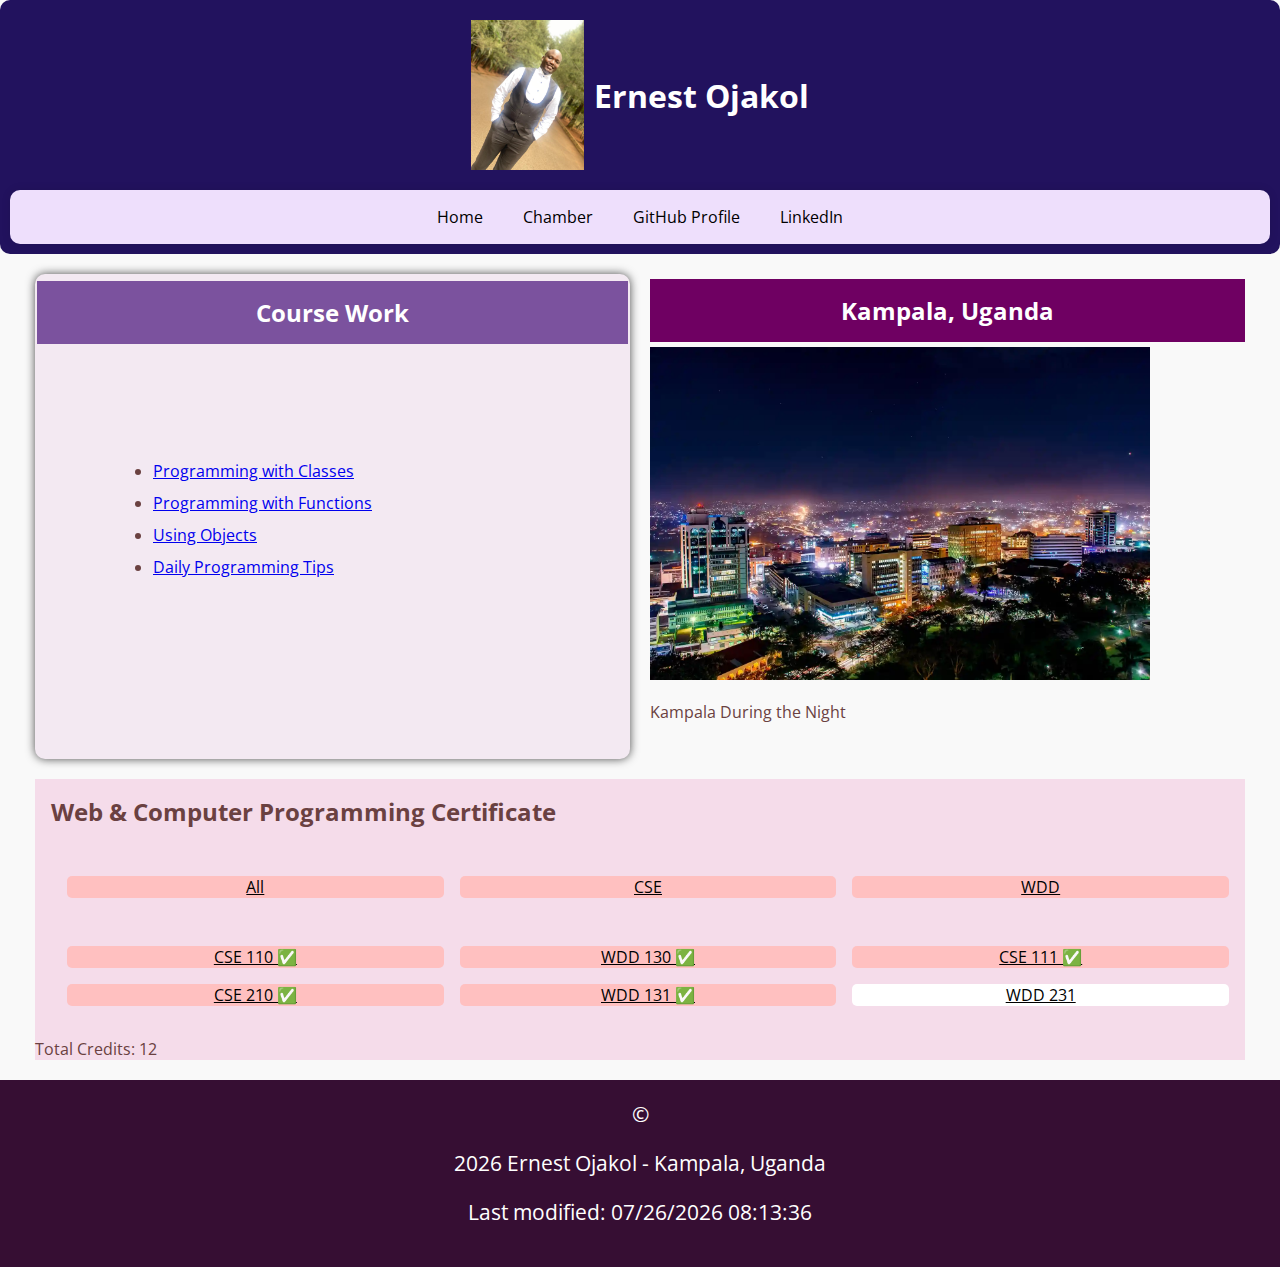
==== index.html @ bb29ffbb "wdd231 first submission" ====
<!DOCTYPE html>
<html lang="en">

<head>
    <meta charset="utf-8">
    <meta name="viewport" content="width=device-width,initial-scale=1.0">
    <title>WDD 231 - Ernest Ojakol</title>
    <meta name="description" content="WDD 131 - Dynamic Web Fundamentals - Ernest Ojakol - Home Page">
    <meta name="author" content="Ernest Ojakol">
    <link rel="stylesheet" href="styles/base.css">
    <link href="https://fonts.googleapis.com/css2?family=Open+Sans:ital,wght@0,300..800;1,300..800&display=swap"
        rel="stylesheet">
    <script defer src="scripts/getdates.js"></script>
</head>

<body>
    <header>
        <img src="images/ernest.jpeg" alt="Ernest Ojakol">
        <h1>Ernest Ojakol</h1>
        <div class="hamburger">
            <div class="line"></div>
            <div class="line"></div>
            <div class="line"></div>
        </div>
        <nav>
            <a href="index.html" target="_blank">Home</a>
            <a href="" target="_blank">Chamber</a>
            <a href="https://github.com/ernest-ojakol" target="_blank">GitHub Profile</a>
            <a href="https://www.linkedin.com/in/ernest-ojakol/" target="_blank">LinkedIn</a>
        </nav>
    </header>
    <main>
        <section class="card">
            <h2>Course Work</h2>
            <ul>
                <li><a href="#" target="_blank">Programming with Classes</a></li>
                <li><a href="#" target="_blank">Programming with Functions</a></li>
                <li><a href="#" target="_blank">Using Objects</a></li>
                <li><a href="#" target="_blank">Daily Programming Tips</a></li>
            </ul>
        </section>
        <section class="resources">
            <h2>Kampala, Uganda</h2>
            <img src="images/Night_kla.webp" alt="Ernest Ojakol">
            <p>Kampala During the Night</p>
        </section>

        <section class="courses-card">
            <aside class="aside-card">
                <h2>Web & Computer Programming Certificate</h2>
                <div class="all-courses"></div>
                <ul>
                    <li id="all-courses"><a href="#" target="_blank">All</a></li>
                    <li id="cse-courses"><a href="#" target="_blank">CSE</a></li>
                    <li id="wdd-courses"><a href="#" target="_blank">WDD</a></li>
                </ul>
                <div class="course">
                    <ul id="course-list">
                        <!-- Course items will be dynamically added here -->
                    </ul>
                    <div class="total-credits">Total Credits: 0</div>
                </div>
            </aside>
        </section>
    </main>
    <footer>
        &copy;<p></p>
        <p></p>
    </footer>
</body>

</html>
---- styles/base.css ----
body {
    display: grid;
    grid-template-rows: auto 1fr auto;
    grid-template-columns: 1fr;
    height: 100vh;
    margin: 0;
    font-family: 'Open Sans', serif;
    background-color: #f9f9f9;
    color: #6a4141;
}

header {
    display: flex;
    background-color: #22125e;
    text-align: center;
    color: #ffffff;
    border-radius: 10px;
    align-items: center;
    justify-content: center;
    flex-wrap: wrap;
    padding:10px;
}

header img{
    margin-right: 10px;
    margin-top: 10px;
    margin-bottom: 10px;
    height: 150px;
}

header h1{
    margin: 0;
}

main {
    display: grid;
    grid-template-columns: 1fr 1fr;
    gap: 20px;
}

.card {
    /* grid-column: auto; */
    background-color: #f3e9f2;
    padding: 2px;
    border-radius: 10px;
    border-color: black;
    box-shadow: 0 0 10px rgba(0, 0, 0, 0.7);
    /* display: grid;
    grid-template-columns: 3fr 1fr; */
    /* align-items: center; */
}

.card h2 {
    font-size: 1.5rem;
    margin-bottom: 5px;
    margin-top: 5px;
    background-color: #39006fa5;
    color: white;
    padding: 15px;
    text-align: center;
}

.card ul {
    list-style: none;
    /* padding: 0;*/
    margin: 100px;
    text-align: center;
}

.card li {
    margin-bottom: 10px;
    list-style-type: disc;
    width: fit-content;
}

footer {
    background-color: #360e33;
    padding: 20px;
    text-align: center;
    color: #ffffff;
    font-size: 1.3rem;
}

footer img {
    height: 15px;
    background-color: #8B0000;
}

nav {
    background-color: #eedffc;
    padding: 1em;
    text-align: center;
    border-radius: 10px;
    box-shadow: 0 0 10px rgba(0, 0, 0, 0.1);
    margin-top: 10px;
    width: 100%;
    display:flex;
    justify-content: center;
}

nav a {
    text-decoration: none;
    color: #000000;
    margin: 0 20px;
    transition: color 0.2s ease;
}

nav a:hover {
    color: #43494f;
    border-top: 2px solid #333;
}

nav a.active {
    color: #007bff;
    border-bottom: 2px solid #007bff;
}

nav.active{
    display: block;
}

.resources {
    margin-bottom: 20px;
    justify-content: center;
    align-items: center;
}

.resources img{
    width: 500px;
    height: auto;
}

.resources ul {
    list-style: none;
    margin: 100px;
    text-align: center;
}

.resources li {
    margin-bottom: 10px;
    list-style-type: disc;
    width: fit-content;
}

.resources a {
    text-decoration: none;
    color: #337ab7;
    transition: color 0.2s ease;
}

.resources a:hover {
    color: #23527c;
}

.resources h2 {
    font-size: 1.5rem;
    margin-bottom: 5px;
    margin-top: 5px;
    background-color: #6f0062;
    color: white;
    padding: 15px;
    text-align: center;
}

main {
    width: 1250px;
    margin: 0 auto;
    padding: 20px;
    box-sizing: border-box;
}

.coursecards {
    padding-top: 25px;
    padding-bottom: 25px;
    display: grid;
    grid-template-columns: repeat(3, 1fr);
    gap: 20px;
}

ul {
    list-style-type: square;
    padding: 1rem;
    transition: all 0.3s ease-in-out;
}

aside ul {
    margin-left: 1rem;
    transition: all 0.3s ease-in-out;
}

section.courses-card {
    grid-area: courses-card;
    grid-column: 1 / 3;
    width: 100%;
    transition: all 0.3s ease-in-out;
}

aside.aside-card {
    background: rgb(245, 220, 234);
    transition: all 0.3s ease-in-out;
}

aside.aside-card ul li {
    text-decoration: none;
    transition: all 0.3s ease-in-out;
}

aside.aside-card h2 {
    width: 100%;
    padding: 1rem;
    margin: 0;
    box-sizing: border-box;
    transition: all 0.3s ease-in-out;
}

aside.aside-card a {
    color: black;
    transition: all 0.3s ease-in-out;
}

.courses-card ul {
    list-style-type: none;
    display: flex;
    flex-wrap: wrap;
    gap: 1rem;
    transition: all 0.3s ease-in-out;
}

.courses-card ul li {
    flex: 1 1 calc(33.333% - 3rem);
    background: rgb(255, 192, 192);
    border: rgb(210, 202, 191);
    border-radius: 5px;
    cursor: pointer;
    transition: background-color 0.3s ease;
}

.courses-card ul li a:hover,
.courses-card .course ul li a:hover {
    color: #9f9f9f;
}

.courses-card aside.card>ul li:nth-child(-n+3) a {
    background-color: rgb(155, 248, 255);
    color: rgba(171, 255, 220, 0.664);
    transition: all 0.3s ease-in-out;

}

.courses-card ul li a {
    display: block;
    width: 100%;
    height: 100%;
    text-align: center;
    transition: all 0.3s ease-in-out;
}

.hamburger {
    display: none;
    cursor: pointer;
    flex-direction: column;
    gap: 5px;
    margin-right: 15px;
}

.hamburger .line {
    width: 30px;
    height: 3px;
    background-color: #fff;
}

@media (max-width: 768px) {
    nav {
        display: none;
        flex-direction: column;
        gap: 15px;
        position: absolute;
        top: 60px;
        right: 0;
        background-color: #eedffc;
        width: 100%;
        padding: 20px 0;
        border-radius: 10px 0 0 10px;
    }

    .hamburger {
        display: flex;
    }

    nav.active {
        display: flex;
    }

    header {
        flex-direction: column;
        align-items: center;
    }

    main {
        display: block;
        width: 100%;
    }

    .card,
    .resources,
    .courses-card {
        margin: 20px 0;
        padding: 10px;
        width: 100%;
    }

    .card h2,
    .resources h2,
    .courses-card h2 {
        font-size: 1.25rem;
        padding: 10px;
    }

    .card ul,
    .resources ul {
        margin: 0;
        padding: 0;
    }

    .card li,
    .resources li {
        font-size: 0.9rem;
        margin-bottom: 10px;
    }

    .courses-card ul {
        flex-direction: column;
    }

    .total-credits {
        font-size: 1rem;
    }

    .course{
        padding: 0;
    }

    .aside-card {
        width: 100%;
    }

    #all-courses,
    #cse-courses,
    #wdd-courses {
        display: block;
        margin-bottom: 10px;
    }

    #course-list {
        padding: 0;
        list-style: none;
    }

    .total-credits {
        font-size: 14px;
        margin-top: 10px;
    }

    .resources{
        order:2;
    }

    .card {
        order: 1;
    }
}
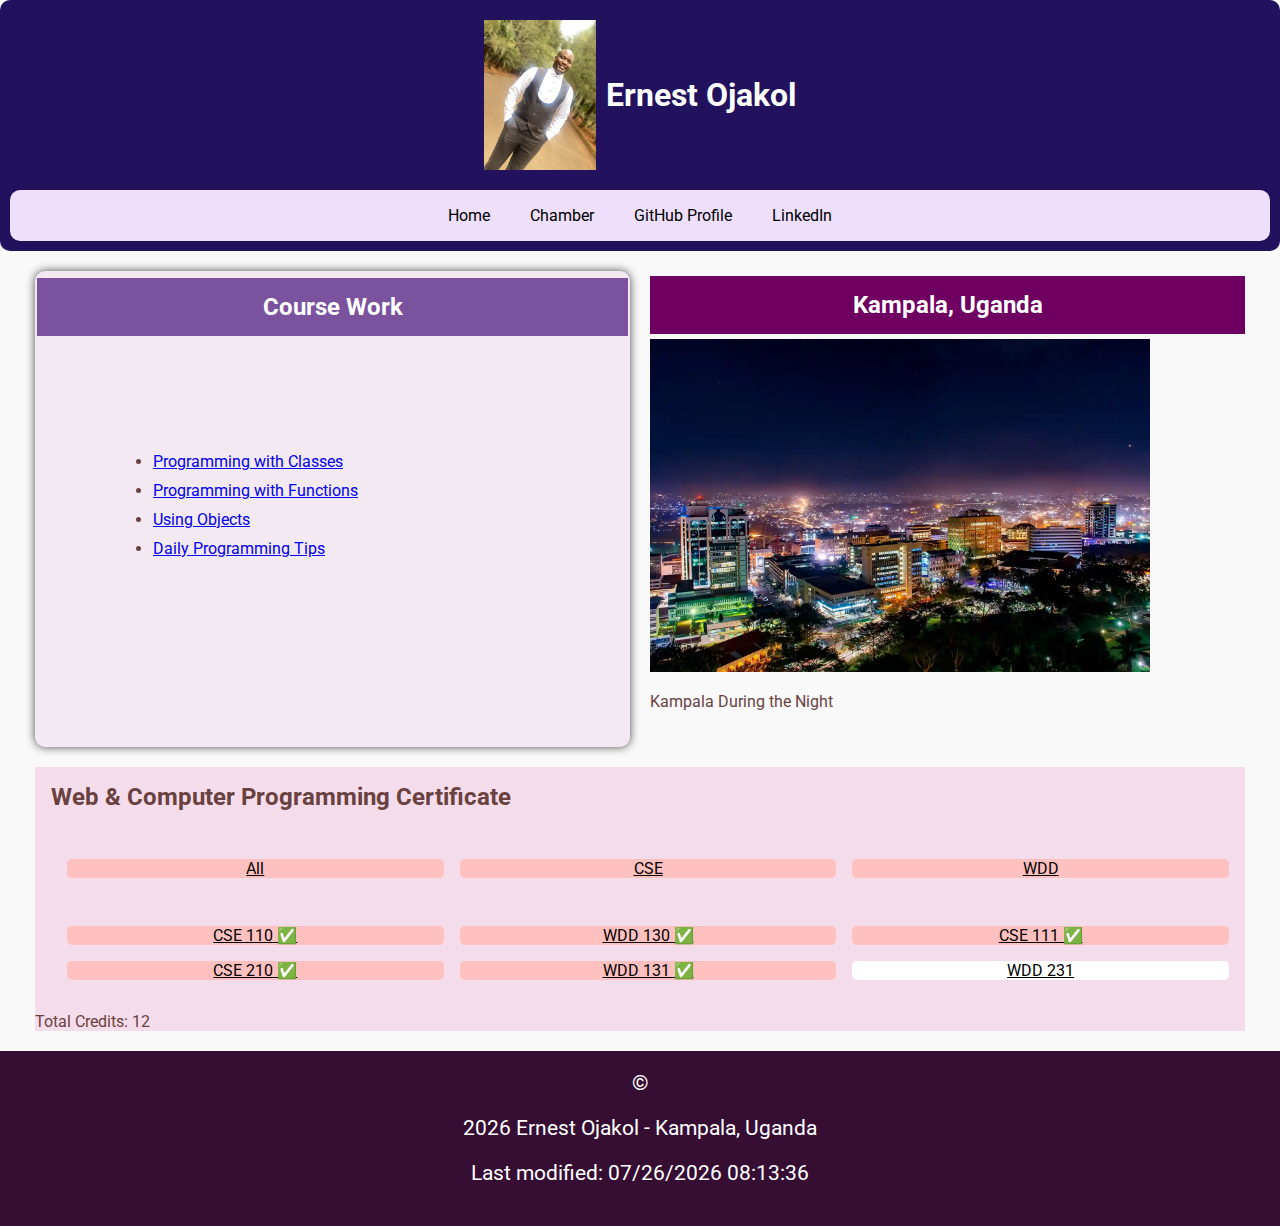
==== commit 73f2bff2: "added Google font" ====
--- a/index.html
+++ b/index.html
@@ -8,7 +8,10 @@
     <meta name="description" content="WDD 131 - Dynamic Web Fundamentals - Ernest Ojakol - Home Page">
     <meta name="author" content="Ernest Ojakol">
     <link rel="stylesheet" href="styles/base.css">
-    <link href="https://fonts.googleapis.com/css2?family=Open+Sans:ital,wght@0,300..800;1,300..800&display=swap"
+    <link rel="preconnect" href="https://fonts.googleapis.com">
+    <link rel="preconnect" href="https://fonts.gstatic.com" crossorigin>
+    <link
+        href="https://fonts.googleapis.com/css2?family=Roboto:ital,wght@0,100;0,300;0,400;0,500;0,700;0,900;1,100;1,300;1,400;1,500;1,700;1,900&display=swap"
         rel="stylesheet">
     <script defer src="scripts/getdates.js"></script>
 </head>
--- a/styles/base.css
+++ b/styles/base.css
@@ -4,7 +4,7 @@
     grid-template-columns: 1fr;
     height: 100vh;
     margin: 0;
-    font-family: 'Open Sans', serif;
+    font-family: "Roboto", serif;
     background-color: #f9f9f9;
     color: #6a4141;
 }
